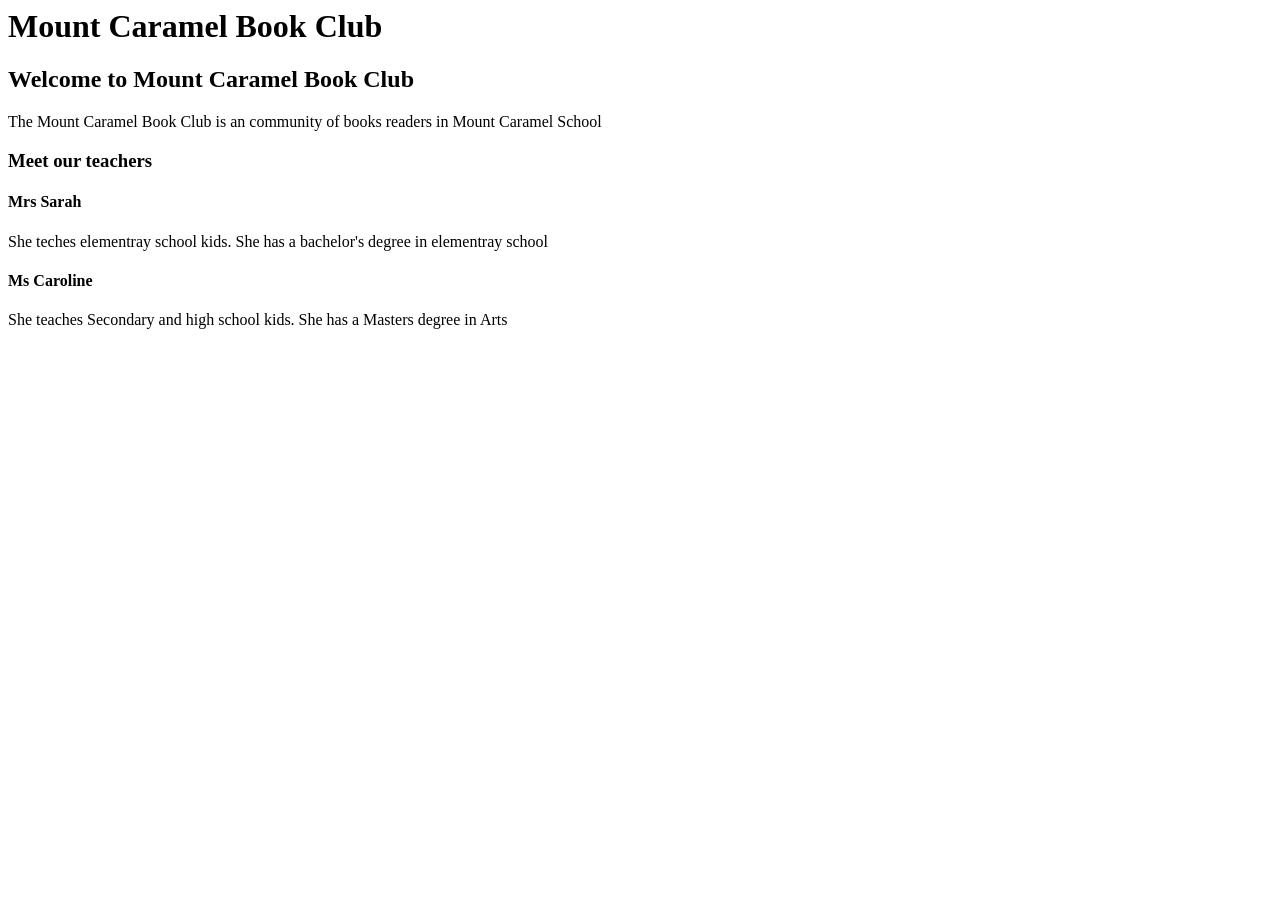
==== bookclub.html @ b8b861a3 "links.html" ====
<html>
<head>





</head>
<body>
 <h1>Mount Caramel Book Club</h1>
<h2>Welcome to Mount Caramel Book Club</h2>
<p>The Mount Caramel Book Club is an community of books readers in Mount Caramel School</p>
<h3>Meet our teachers</h3>
<h4>Mrs Sarah</h4>
<p>She teches elementray school kids. She has a bachelor's degree in elementray school</p>
<h4>Ms Caroline</h4>
<p>She teaches Secondary and high school kids. She has a Masters degree in Arts</p>






















</body>
</html>
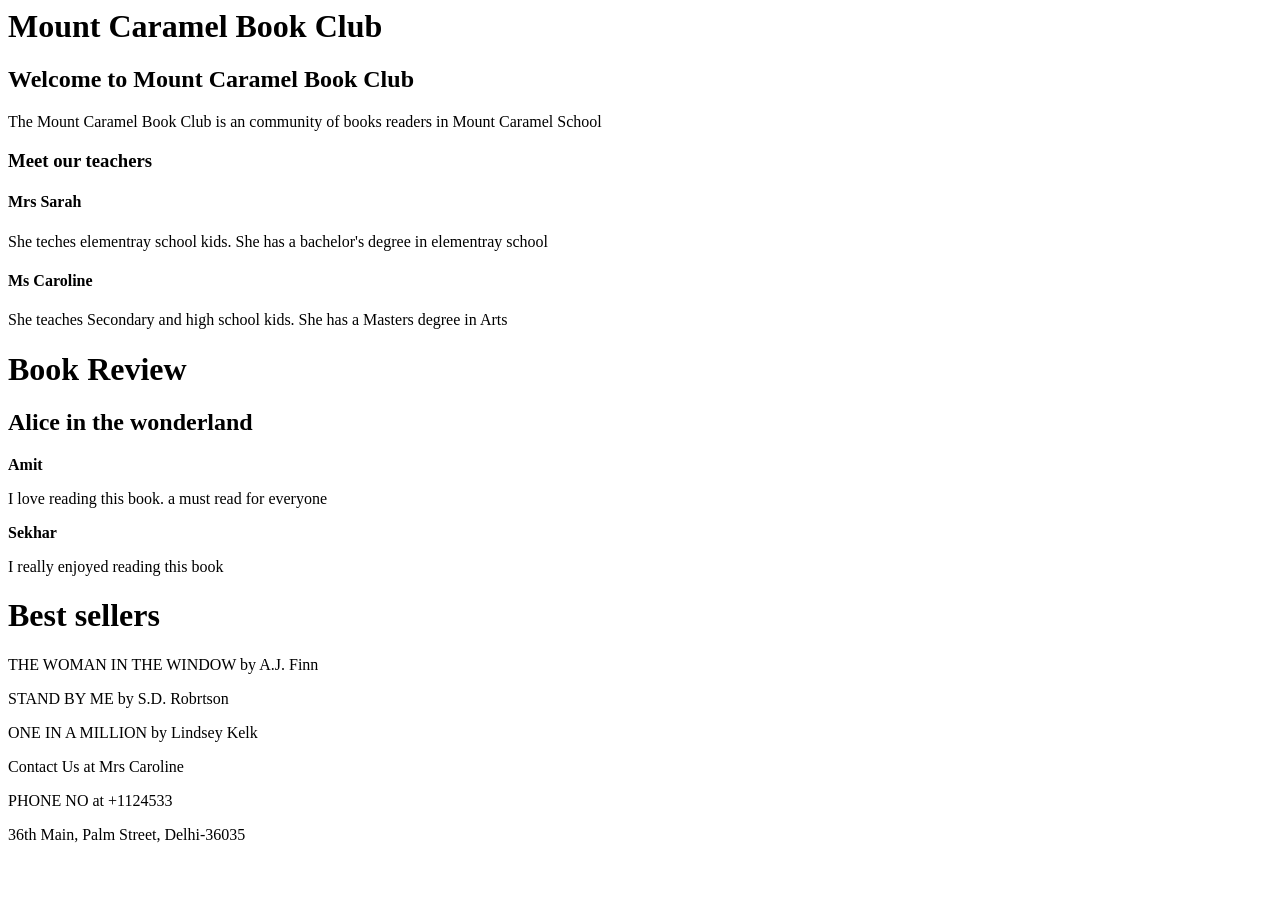
==== commit afa03b62: "BOOKCLUB.HTML" ====
--- a/bookclub.html
+++ b/bookclub.html
@@ -15,21 +15,20 @@
 <p>She teches elementray school kids. She has a bachelor's degree in elementray school</p>
 <h4>Ms Caroline</h4>
 <p>She teaches Secondary and high school kids. She has a Masters degree in Arts</p>
+<h1>Book Review</h1>
+<h2>Alice in the wonderland</h2>
+<b>Amit</b> 
+<p>I love reading this book. a must read for everyone</p>
+<b>Sekhar</b>
+<p>I really enjoyed reading this book</p>
 
-
-
-
-
-
-
-
-
-
-
-
-
-
-
+<h1>Best sellers</h1>
+<p>THE WOMAN IN THE WINDOW by A.J. Finn</p>
+<p>STAND BY ME by S.D. Robrtson</p>
+<p>ONE IN A MILLION by Lindsey Kelk</p>
+<p>Contact Us at Mrs Caroline</p>
+<p>PHONE NO at +1124533</p>
+<p>36th Main, Palm Street, Delhi-36035</p>
 
 
 
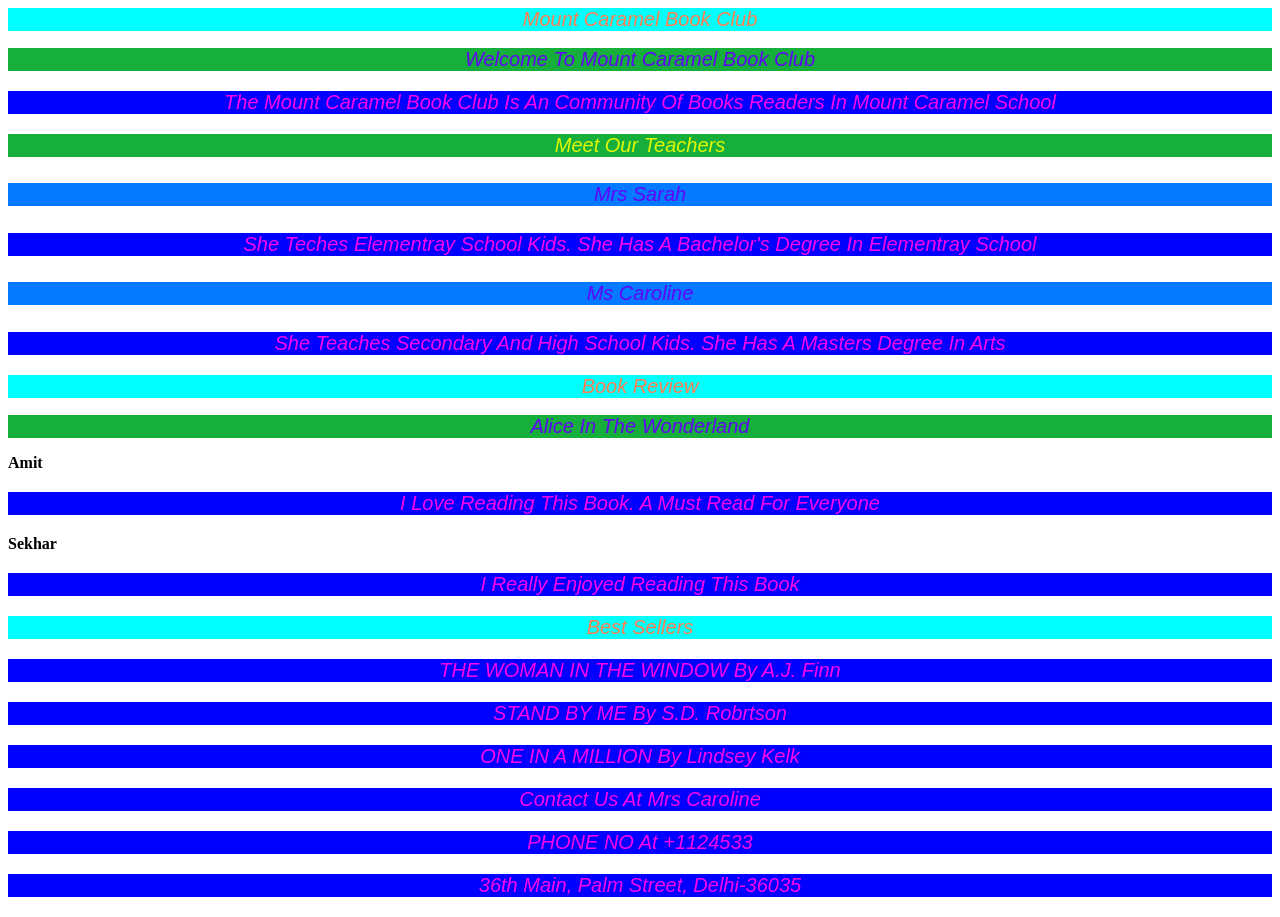
==== commit bd3813b1: "book club 2" ====
--- a/bookclub.html
+++ b/bookclub.html
@@ -1,10 +1,62 @@
 <html>
 <head>
-
-
-
-
-
+<style>
+h1{
+color: coral;
+background-color: aqua;
+text-align: center;
+text-decoration: wavy;
+font-family: 'Lucida Sans', 'Lucida Sans Regular', 'Lucida Grande', 'Lucida Sans Unicode', Geneva, Verdana, sans-serif;
+font-weight: 200;
+font-size: 20px;
+font-style: italic;
+text-transform: capitalize;
+}
+p{
+ color: rgb(247, 4, 235);
+background-color: blue;
+text-align: center;
+text-decoration: wavy;
+font-family: 'Lucida Sans', 'Lucida Sans Regular', 'Lucida Grande', 'Lucida Sans Unicode', Geneva, Verdana, sans-serif;
+font-weight: 200;
+font-size: 20px;
+font-style: italic;
+text-transform: capitalize;
+}
+h2{
+ color: rgb(97, 4, 247);
+background-color: rgb(22, 175, 60);
+text-align: center;
+text-decoration: wavy;
+font-family: 'Lucida Sans', 'Lucida Sans Regular', 'Lucida Grande', 'Lucida Sans Unicode', Geneva, Verdana, sans-serif;
+font-weight: 200;
+font-size: 20px;
+font-style: italic;
+text-transform: capitalize;
+}
+h3{
+ color: rgb(223, 247, 4);
+background-color: rgb(22, 175, 60);
+text-align: center;
+text-decoration: wavy;
+font-family: 'Lucida Sans', 'Lucida Sans Regular', 'Lucida Grande', 'Lucida Sans Unicode', Geneva, Verdana, sans-serif;
+font-weight: 200;
+font-size: 20px;
+font-style: italic;
+text-transform: capitalize;
+}
+h4{
+    color: rgb(97, 4, 247);
+background-color: rgb(3, 121, 255);
+text-align: center;
+text-decoration: wavy;
+font-family: 'Lucida Sans', 'Lucida Sans Regular', 'Lucida Grande', 'Lucida Sans Unicode', Geneva, Verdana, sans-serif;
+font-weight: 200;
+font-size: 20px;
+font-style: italic;
+text-transform: capitalize;
+}
+</style>
 </head>
 <body>
  <h1>Mount Caramel Book Club</h1>
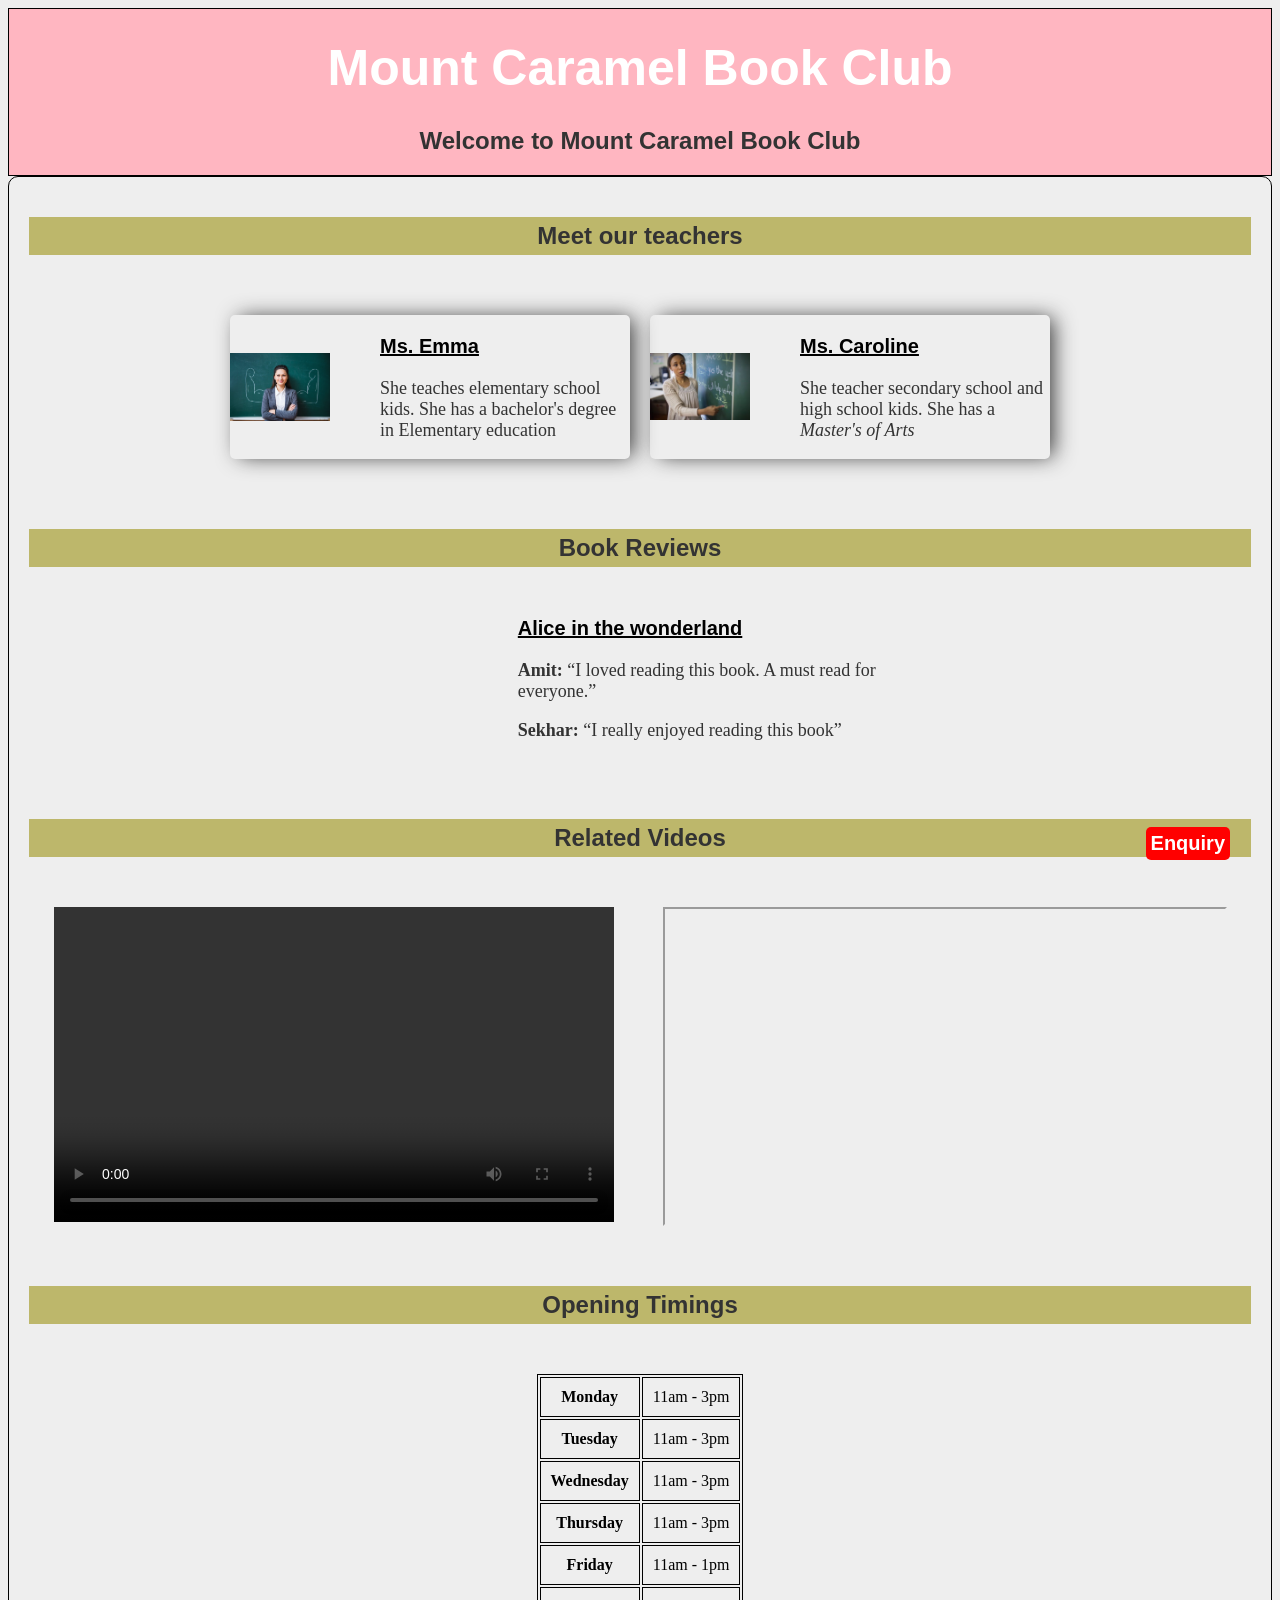
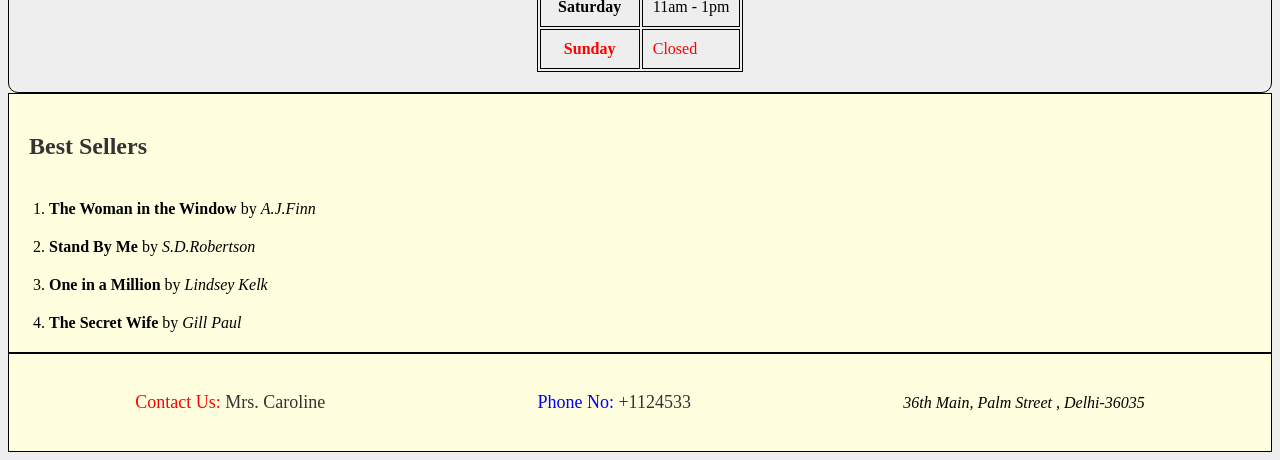
==== commit d919faad: "book club 2" ====
--- a/bookclub.html
+++ b/bookclub.html
@@ -1,113 +1,104 @@
 <html>
 <head>
-<style>
-h1{
-color: coral;
-background-color: aqua;
-text-align: center;
-text-decoration: wavy;
-font-family: 'Lucida Sans', 'Lucida Sans Regular', 'Lucida Grande', 'Lucida Sans Unicode', Geneva, Verdana, sans-serif;
-font-weight: 200;
-font-size: 20px;
-font-style: italic;
-text-transform: capitalize;
-}
-p{
- color: rgb(247, 4, 235);
-background-color: blue;
-text-align: center;
-text-decoration: wavy;
-font-family: 'Lucida Sans', 'Lucida Sans Regular', 'Lucida Grande', 'Lucida Sans Unicode', Geneva, Verdana, sans-serif;
-font-weight: 200;
-font-size: 20px;
-font-style: italic;
-text-transform: capitalize;
-}
-h2{
- color: rgb(97, 4, 247);
-background-color: rgb(22, 175, 60);
-text-align: center;
-text-decoration: wavy;
-font-family: 'Lucida Sans', 'Lucida Sans Regular', 'Lucida Grande', 'Lucida Sans Unicode', Geneva, Verdana, sans-serif;
-font-weight: 200;
-font-size: 20px;
-font-style: italic;
-text-transform: capitalize;
-}
-h3{
- color: rgb(223, 247, 4);
-background-color: rgb(22, 175, 60);
-text-align: center;
-text-decoration: wavy;
-font-family: 'Lucida Sans', 'Lucida Sans Regular', 'Lucida Grande', 'Lucida Sans Unicode', Geneva, Verdana, sans-serif;
-font-weight: 200;
-font-size: 20px;
-font-style: italic;
-text-transform: capitalize;
-}
-h4{
-    color: rgb(97, 4, 247);
-background-color: rgb(3, 121, 255);
-text-align: center;
-text-decoration: wavy;
-font-family: 'Lucida Sans', 'Lucida Sans Regular', 'Lucida Grande', 'Lucida Sans Unicode', Geneva, Verdana, sans-serif;
-font-weight: 200;
-font-size: 20px;
-font-style: italic;
-text-transform: capitalize;
-}
-</style>
+<link rel="stylesheet" href="style.CSS">
 </head>
 <body>
+<div id="intro">
  <h1>Mount Caramel Book Club</h1>
 <h2>Welcome to Mount Caramel Book Club</h2>
-<p>The Mount Caramel Book Club is an community of books readers in Mount Caramel School</p>
-<h3>Meet our teachers</h3>
-<h4>Mrs Sarah</h4>
-<p>She teches elementray school kids. She has a bachelor's degree in elementray school</p>
-<h4>Ms Caroline</h4>
-<p>She teaches Secondary and high school kids. She has a Masters degree in Arts</p>
-<h1>Book Review</h1>
-<h2>Alice in the wonderland</h2>
-<b>Amit</b> 
-<p>I love reading this book. a must read for everyone</p>
-<b>Sekhar</b>
-<p>I really enjoyed reading this book</p>
-
-<h1>Best sellers</h1>
-<p>THE WOMAN IN THE WINDOW by A.J. Finn</p>
-<p>STAND BY ME by S.D. Robrtson</p>
-<p>ONE IN A MILLION by Lindsey Kelk</p>
-<p>Contact Us at Mrs Caroline</p>
-<p>PHONE NO at +1124533</p>
-<p>36th Main, Palm Street, Delhi-36035</p>
-
-
-
-
-
-
-
+</div>
+<div id="main-section">
+ <div class="main-section-content">
+ <h2>Meet our teachers</h2>
+ <div id="teachers">
+ <div class="teacher-info">
+ <div>
+<img src="InDefenseofTeachers-900x611 (1).jpeg"  width="100">
+</div>
+ <div>
+ <h3>Ms. Emma</h3>
+ <p>She teaches elementary school kids. She has a bachelor's degree in Elementary
+ education
+</p>
+ </div>
+ </div>
+<div class="teacher-info">
+ <div>
+ <img src="black-teacher-440x295.jpg" width="100">
+ </div>
+ <div>
+ <h3>Ms. Caroline</h3>
+<p>She teacher secondary school and high school kids. She has a <i>Master's of Arts</i>
+ </p>
+ </div>
+ </div>
+</div>
+ </div>
+ <div id="book-reviews" class="main-section-content">
+ <h2>Book Reviews</h2>
+<h3>Alice in the wonderland</h3>
+<p><strong>Amit: </strong> <q>I loved reading this book. A must read for everyone.</q></p>
+ <p><strong>Sekhar: </strong><q>I really enjoyed reading this book</q></p>
+ </div>
+<div id="videos" class="main-section-content"> 
+<h2>Related Videos</h2>
+ <div>
+ <video width="560" height="315" controls autoplay>
+<source src="istockphoto-1395059211-640_adpp_is.mp4" type="video/mp4">
+ </video>
+<iframe width="560" height="315" src="https://www.youtube.com/embed/wcWLKRXgjsw"
+title="YouTube video player"></iframe>
+ </div>
+ </div>  
+ <div class="main-section-content">
+ <h2>Opening Timings</h2>
+ <table>
+ <tr>
+<th>Monday</th>
+ <td>11am - 3pm</td>
+ </tr>
+ <tr>
+ <th>Tuesday</th>
+ <td>11am - 3pm</td>
+ </tr>
+ <tr>
+ <th>Wednesday</th>
+<td>11am - 3pm</td>
+ </tr>
+<tr>
+<th>Thursday</th>
+<td>11am - 3pm</td>
+</tr>
+<tr>
+<th>Friday</th>
+<td>11am - 1pm</td>
+</tr>
+<tr>
+<th>Saturday</th>
+<td>11am - 1pm</td>
+</tr>
+<tr>
+<th>Sunday</th>
+<td>Closed</td>
+</tr>
+</table>
+</div>
+</div> 
+<div id="bestsellers">
+<h2>Best Sellers</h2>
+<ol>
+<li><b>The Woman in the Window</b> by <em>A.J.Finn</em></li>
+<li><b>Stand By Me</b> by <em>S.D.Robertson</em></li>
+<li><b>One in a Million</b> by <em>Lindsey Kelk</em></li>
+ <li><b>The Secret Wife</b> by <em>Gill Paul</em></li>
+</ol>
+</div>
+<footer>
+<p><span>Contact Us:</span> Mrs. Caroline</p>
+<p><span>Phone No:</span> +1124533</p>
+<address>36th Main, Palm Street , Delhi-36035</address>
+</footer>
+<button>Enquiry</button>
+</div>
 </body>
-</html>
-
-
-
-
-
-
-
-
-
-
-
-
-
-
-
-
-
-
-
-
-
+</html>
--- a/style.CSS
+++ b/style.CSS
@@ -0,0 +1,452 @@
+body {
+
+    /* first lesson*/
+    
+    background-color: #eeeeee;
+    
+    }
+    
+    header {
+    
+    /* first lesson*/
+    
+    background-color: brown;
+    
+    /*fifth lesson*/
+    
+    display: flex;
+    
+    justify-content: space-between;
+    
+    align-items: center;
+    
+    }
+    
+    nav {
+    
+    /* first lesson*/
+    
+    background-color: aquamarine;
+    
+    /*fourth lesson*/
+    
+    position: sticky;
+    
+    top: 0;
+    
+    z-index: 2;
+    
+    /*fifth lesson*/
+    
+    display: flex;
+    
+    justify-content: center;
+    
+    
+    }
+    
+    #intro {
+    
+    /* first lesson*/
+    
+    background-color: lightpink;
+    
+    /*second lesson*/
+    
+    font-family: Arial, Helvetica, sans-serif;
+    
+    /*third lesson*/
+    
+    text-align: center;
+    
+    }
+    
+    .main-section-content h2 {
+    
+    /* first lesson*/
+    
+    background-color: darkkhaki;
+    
+    /*second lesson*/
+    
+    font-family: Arial, Helvetica, sans-serif;
+    
+    /* third lesson*/
+    
+    padding: 5px;
+    
+    font-size: 24px;
+    
+    text-align: center;
+    
+    margin-bottom: 50px;
+    
+    }
+    
+    #bestsellers,
+    
+    footer {
+    
+    /* first lesson*/
+    
+    background-color: lightyellow;
+    
+    }
+    
+    header,
+    
+    nav,
+    
+    #intro,
+    
+    #main-section,
+    
+    #bestsellers,
+    
+    footer {
+    
+    /* first lesson*/
+    
+    border: 1px solid black;
+    
+    }
+    
+    header,
+    
+    nav,
+    
+    #main-section {
+    
+    /* first lesson*/
+    
+    border-radius: 10px;
+    
+    }
+    
+    h1 {
+    
+    /* first lesson*/
+    
+    color: white;
+    
+    /*second lesson*/
+    
+    font-size: 50px;
+    
+    font-family: Arial, Helvetica, sans-serif;
+    
+    /* Third Lesson*/
+    
+    margin: 30px;
+    
+    }
+    
+    h2,
+    
+    p {
+    
+    /* first lesson*/
+    
+    color: #333333;
+    
+    }
+    
+    table,
+    
+    th,
+    
+    td {
+    
+    /* first lesson*/
+    
+    border: 1px solid black;
+    
+    }
+    
+    tr:last-child {
+    
+    /* first lesson*/
+    
+    color: red;
+    
+    }
+    
+    span {
+    
+    /* first lesson*/
+    
+    color: blue;
+    
+    }
+    
+    footer p:first-child span {
+    
+    /* first lesson*/
+    
+    color: red;
+    
+    }
+    
+    .teacher-info {
+    
+    /* first lesson*/
+    
+    border-radius: 5px;
+    
+    /*third lesson*/
+    
+    margin: 10px;
+    
+    width: 400px;
+    
+    box-shadow: 6px 0px 21px -3px #333333;
+    
+    /*fifth lesson*/
+    
+    display: flex;
+    
+    align-items: center;
+    
+    justify-content: center;
+    
+    }
+    
+    button {
+    
+    /*first lesson*/
+    
+    background-color: red;
+    
+    color: white;
+    
+    
+    /*second-lesson*/
+    
+    font-size: 20px;
+    
+    font-weight: bold;
+    
+    
+    /*third lesson*/
+    
+    padding: 5px;
+    
+    border-radius: 5px;
+    
+    border: none;
+    
+    /*fourth lesson*/
+    
+    position: fixed;
+    
+    right: 50px;
+    
+    bottom: 40px;
+    
+    }
+    
+    /*second lesson*/
+    
+    ul {
+    
+    list-style-type: none;
+    
+    }
+    
+    li a {
+    
+    text-decoration: none;
+    
+    color: #333333;
+    
+    font-size: 20px;
+    
+    font-weight: 600;
+    
+    }
+    
+    li a:hover {
+    
+    color: red;
+    
+    }
+    
+    p {
+    
+    font-size: 18px;
+    
+    }
+    
+    h3 {
+    
+    font-size: 20px;
+    
+    font-family: Arial, Helvetica, sans-serif;
+    
+    text-decoration: underline;
+    
+    }
+    
+    /*third lesson*/
+    
+    nav li {
+    
+    margin: 10px;
+    
+    padding: 5px;
+    
+    border: 1px solid;
+    
+    border-radius: 5px;
+    
+    }
+    
+    .teacher-info div:last-child {
+    
+    margin-left: 50px;
+    
+    }
+    
+    .main-section-content {
+    
+    padding: 20px;
+    
+    }
+    
+    table {
+    
+    margin: auto;
+    
+    }
+    
+    th,
+    
+    td {
+    
+    padding: 10px;
+    
+    }
+    
+    footer {
+    
+    padding: 20px;
+    
+    /*fifth lesson*/
+    
+    display: flex;
+    
+    justify-content: space-around;
+    
+    align-items: center;
+    
+    }
+    
+    #bestsellers h2 {
+    
+    padding: 20px;
+    
+    }
+    
+    ol li {
+    
+    margin-bottom: 20px;
+    
+    }
+    
+    /* fourth lesson*/
+    
+    #book-reviews p,
+    
+    #book-reviews h3 {
+    
+    position: relative;
+    
+    left: 40%;
+    
+    width: 400px;
+    
+    }
+    
+    /* fifth lesson */
+    
+    #videos div{
+    
+    display: flex;
+    
+    justify-content: space-around;
+    
+    }
+    
+    #teachers {
+    
+    display: flex;
+    
+    justify-content: center;
+    
+    align-items: center;
+    
+    }
+    
+    nav ul {
+    
+    display: flex;
+    
+    justify-content: space-between;
+    
+    }
+    
+    /*sixth Lesson*/
+    
+    header {
+    
+    grid-area: header;
+    
+    }
+    
+    nav {
+    
+    grid-area: nav;
+    
+    }
+    
+    #intro {
+    
+    grid-area: intro;
+    
+    }
+    
+    #main-section {
+    
+    grid-area: main-section;
+    
+    }
+    
+    #bestsellers {
+    
+    grid-area: bestsellers;
+    
+    }
+    
+    footer {
+    
+    grid-area: footer;
+    
+    }
+    
+    .grid-container {
+    
+    display: grid;
+    
+    grid-template-columns: auto auto auto auto auto;
+    
+    grid-template-areas:
+    
+    "header header header header intro"
+    
+    "nav nav nav nav intro"
+    
+    "main-section main-section main-section main-section bestsellers"
+    
+    "footer footer footer footer footer";
+    
+    }
